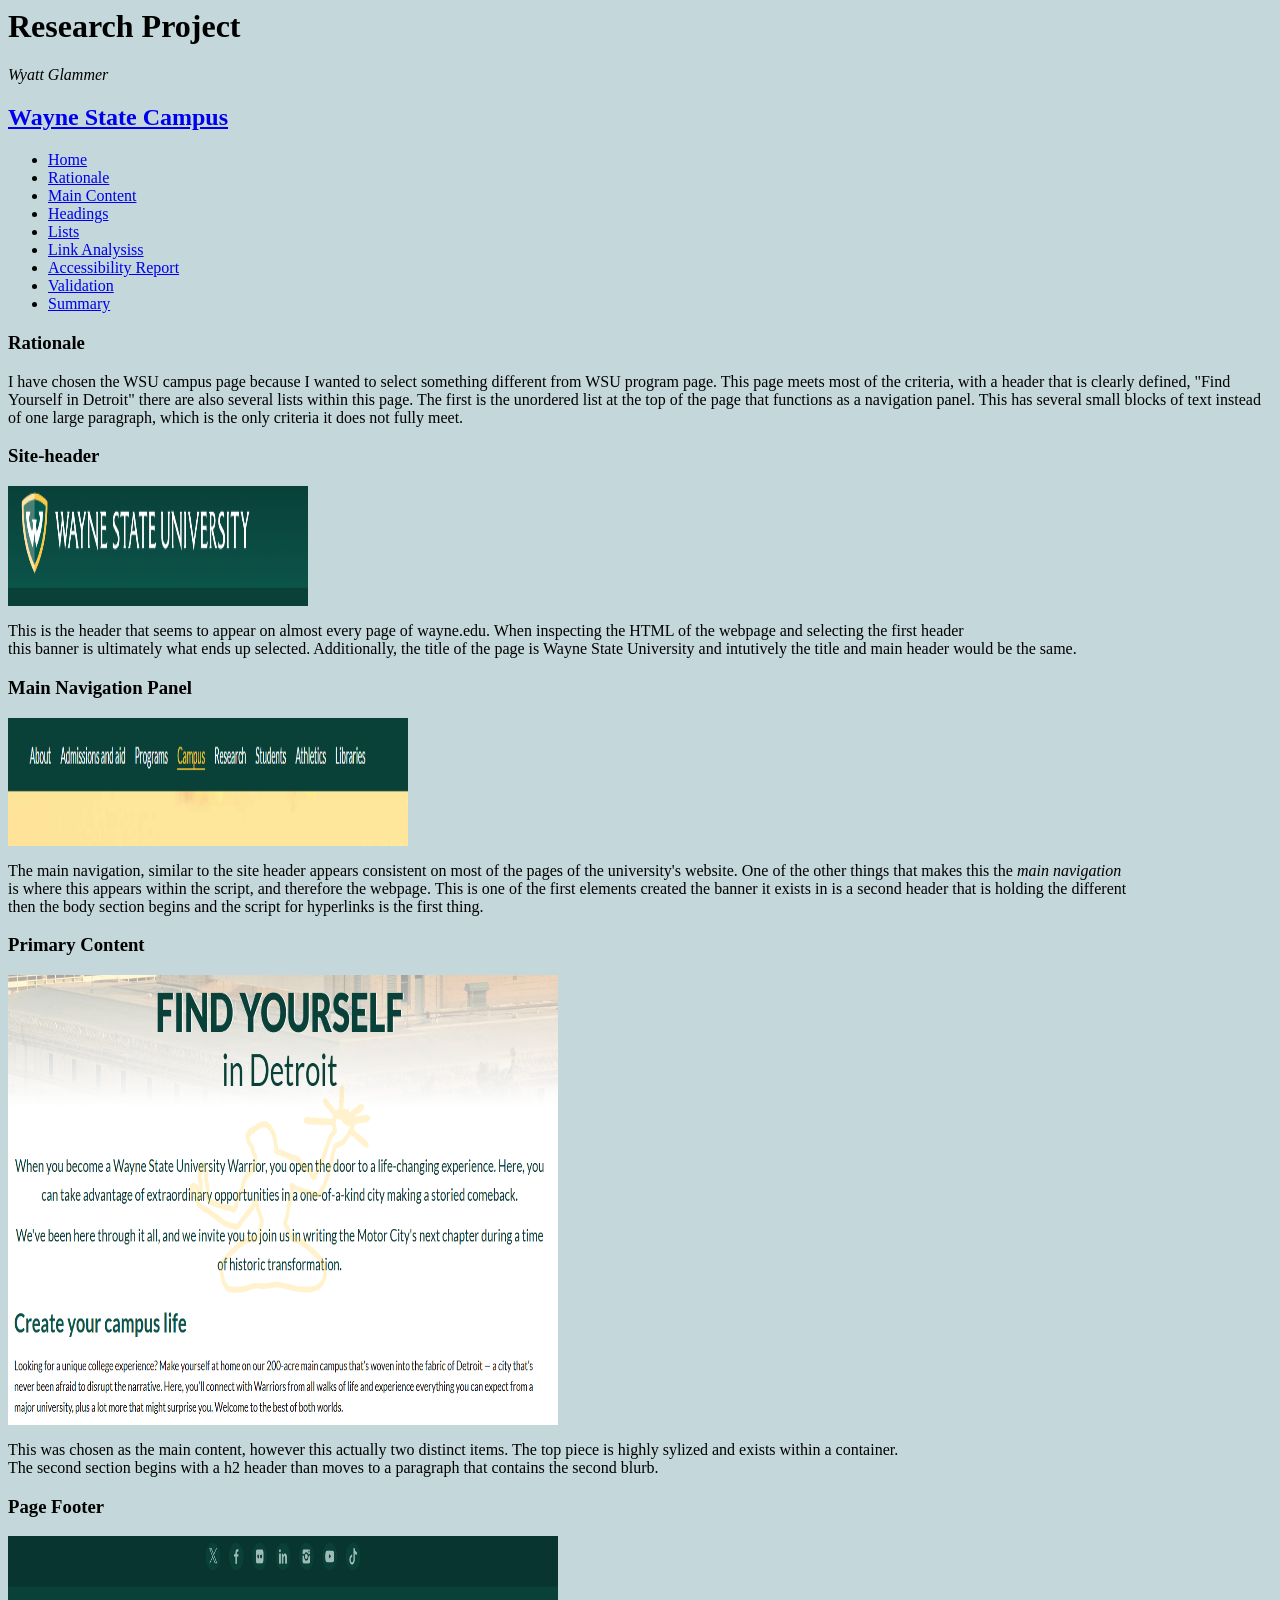
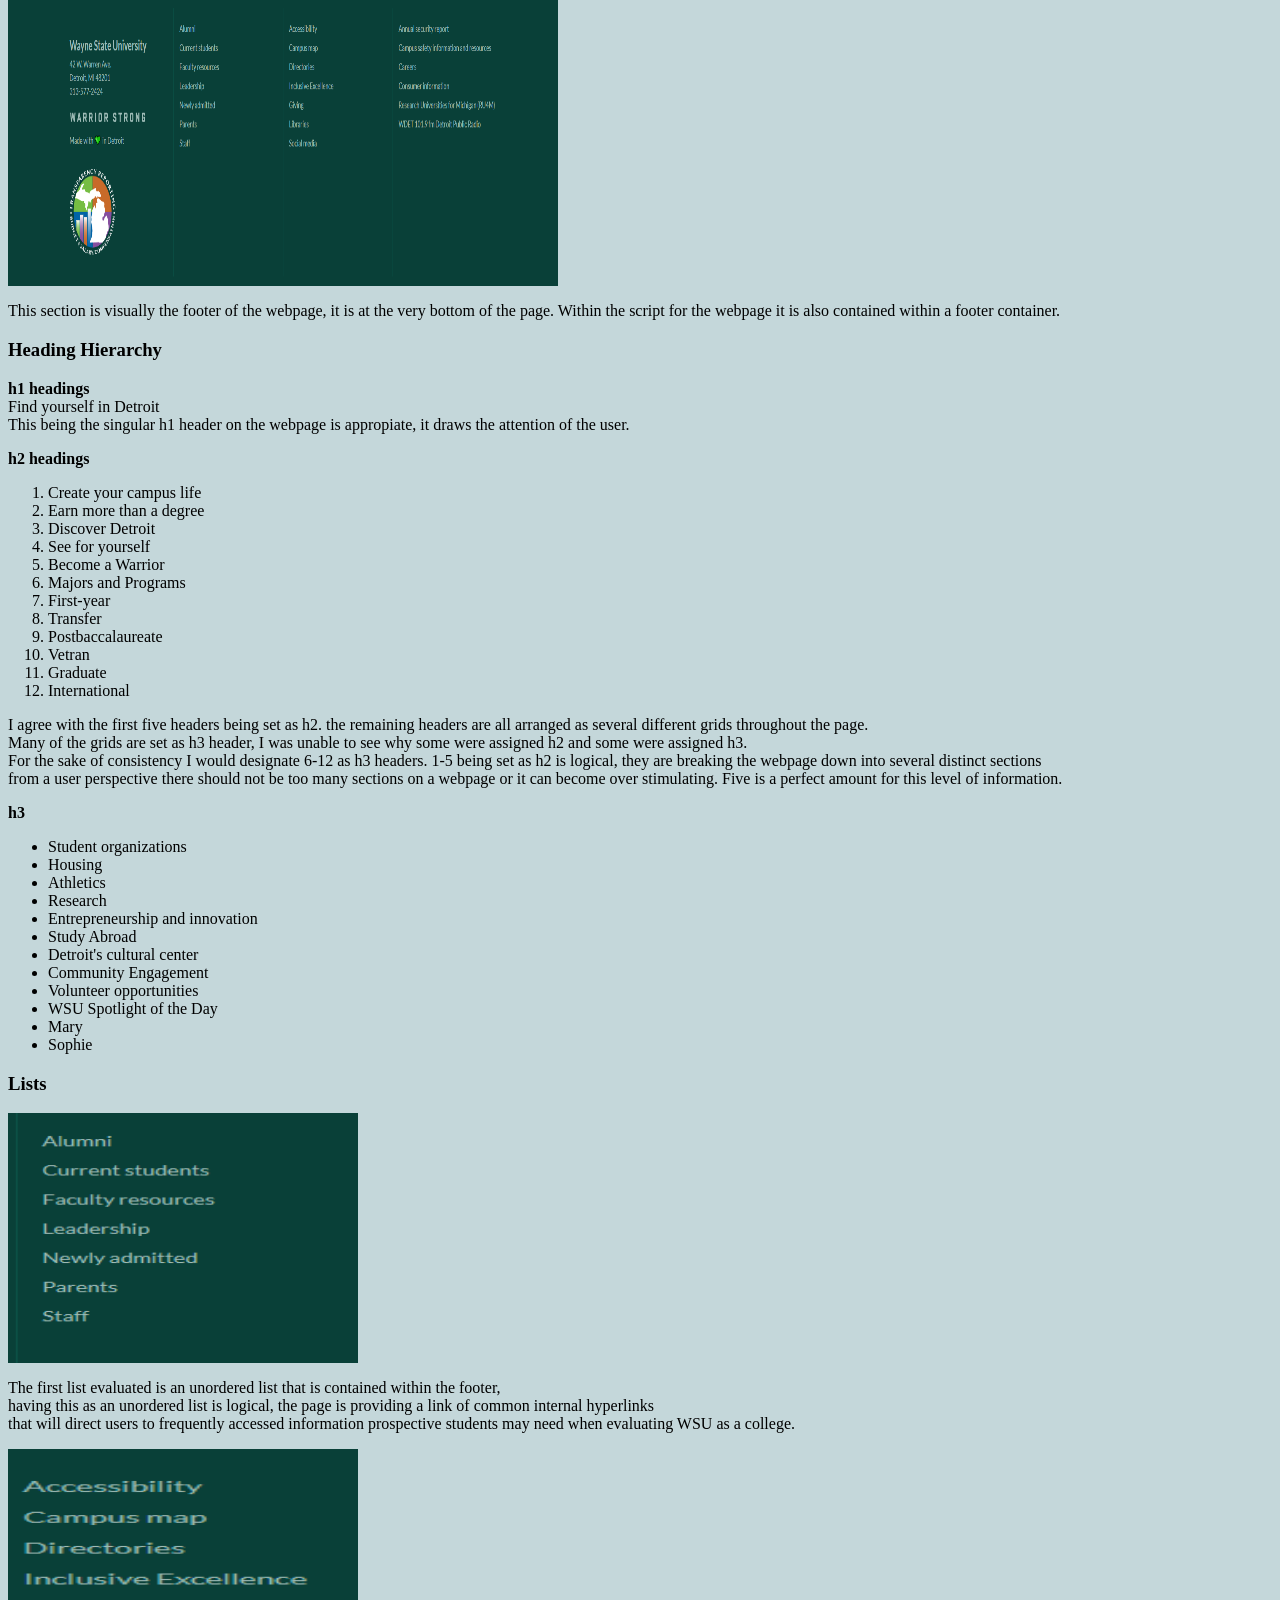
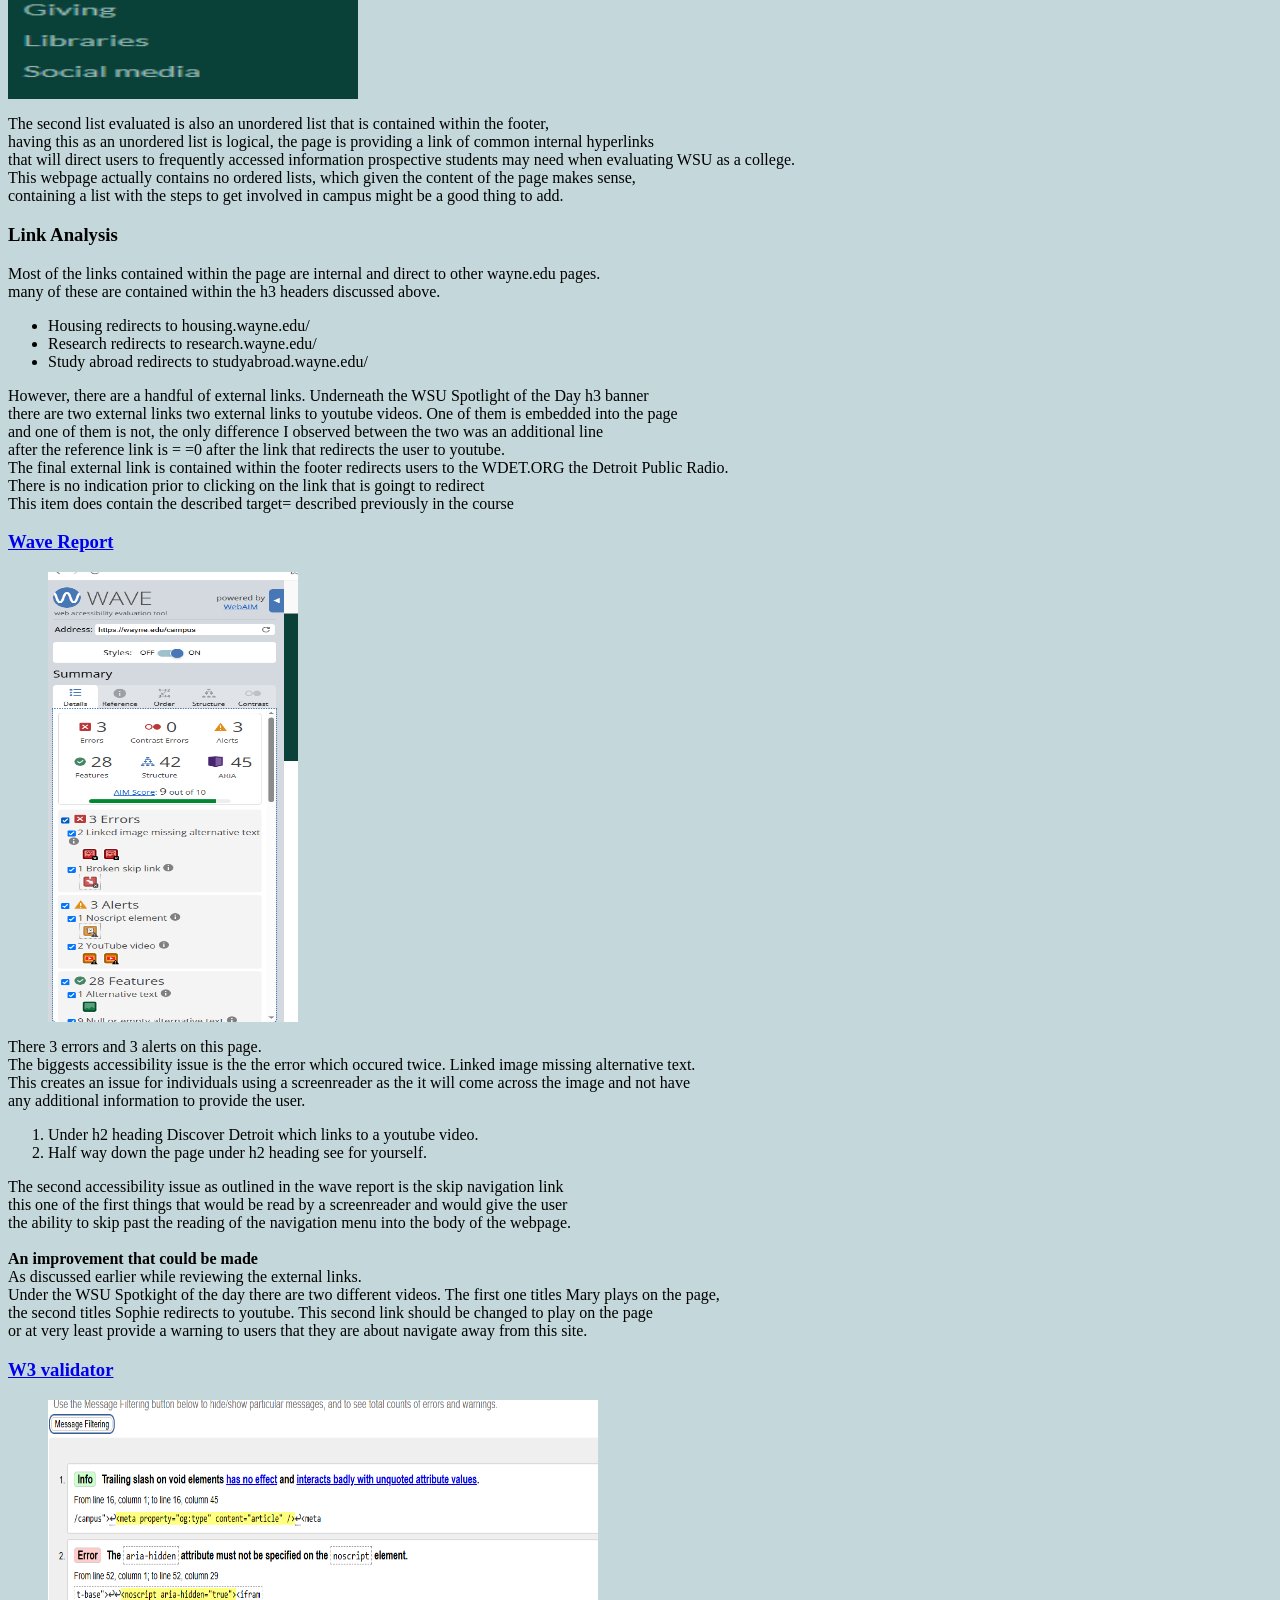
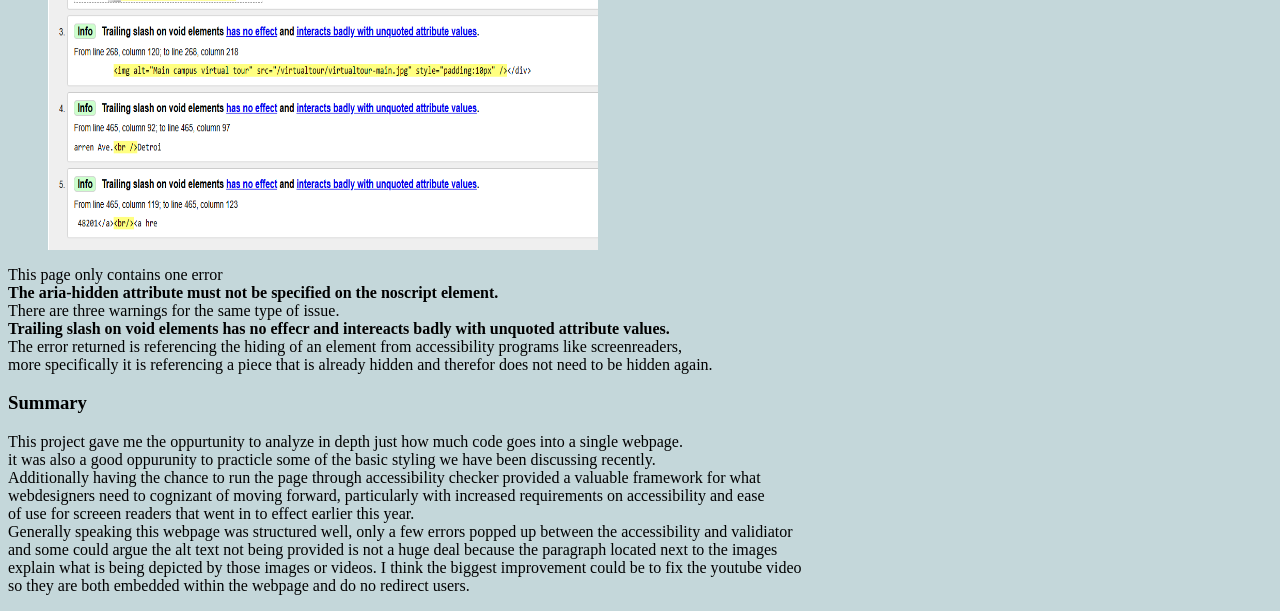
==== Project2/index.html @ d1113cff "Finished Project 2.1" ====
<html>

<body style="background-color:rgb(196, 215, 218);"></body>

<head>
    <title>Research Project</title>
    <h1> Research Project </h1>
    <i> Wyatt Glammer</i>
</head>

<header>
    <h2><a href="https://wayne.edu/campus">Wayne State Campus</a></h2>
    <nav>
        <ul>
            <li><a href="Index.html"> Home</a></li>
            <li> <a href="#rationale" class="Rationale"> Rationale </a></li>
            <li> <a href="#main_content" class="Main Content"> Main Content </a></li>
            <li> <a href="#headings" class="Headings"> Headings </a></li>
            <li> <a href="#lists" class="Lists"> Lists </a></li>
            <li> <a href="#links" class="Link Analysis"> Link Analysiss </a></li>
            <li> <a href="#Accessibility_Report " class="Accessibility_Report"> Accessibility Report </a></li>
            <li> <a href="#Validation" class="Validation"> Validation </a></li>
            <li> <a href="#Summary" class="Summary"> Summary</a></li>




        </ul>
    </nav>
</header>

<body>
    <article id="rationale">

        <h3> Rationale </h3>
        <p>I have chosen the WSU campus page because I wanted to select something different from WSU program page. This
            page
            meets most of the criteria, with a header that is clearly defined, "Find Yourself in Detroit" there are
            also several lists within this page. The first is the unordered list at the top of the page that functions
            as a
            navigation panel. This has several small blocks of text instead of one large paragraph, which is the only
            criteria it does not fully meet.</p>
    </article>

    <article id="main_content">
        <h3>Site-header</h3>
        <img src="images/head.png" alt="Find yourself in Detroit" style="width:300px;height:120px;">
        <p> This is the header that seems to appear on almost every page of wayne.edu. When inspecting the HTML of the
            webpage and selecting the first header<br>
            this banner is ultimately what ends up selected. Additionally, the title of the page is Wayne State
            University and intutively the title and main header would be the same. </p>
        <h3>Main Navigation Panel</h3>
        <img src="images/navi.png" alt="Navigation Panel" style="width:400px;height:128px;">
        <p> The main navigation, similar to the site header appears consistent on most of the pages of the university's
            website. One of the other things that makes this the <i> main navigation </i> <br>
            is where this appears within the script, and therefore the webpage. This is one of the first elements
            created the banner it exists in is a second header that is holding the different <br>
            then the body section begins and the script for hyperlinks is the first thing. </p>
        <h3>Primary Content </h3>
        <img src="images/campus.png" alt="Earn more than a degree" style="width:550px;height:450px;">
        <p> This was chosen as the main content, however this actually two distinct items. The top piece is highly
            sylized and exists within a container. <br>
            The second section begins with a h2 header than moves to a paragraph that contains the second blurb.
        </p>
        <h3>Page Footer</h3>
        <img src="images/foot.png" alt="webpage footer" style="width:550px;height:350px;">
        <p> This section is visually the footer of the webpage, it is at the very bottom of the page. Within the script
            for the webpage it is also contained within a footer container. </p>
    </article>
    <article id="headings">
        <h3>Heading Hierarchy</h3>
        <p> <b> h1 headings </b> <br> Find yourself in Detroit <br> This being the singular h1 header on the webpage is
            appropiate, it draws the attention of the user. </p>
        <p> <b> h2 headings </b> </p>
        <ol>
            <li> Create your campus life</li>
            <li> Earn more than a degree</li>
            <li> Discover Detroit</li>
            <li> See for yourself </li>
            <li> Become a Warrior</li>
            <li> Majors and Programs</li>
            <li> First-year</li>
            <li> Transfer </li>
            <li> Postbaccalaureate</li>
            <li> Vetran </li>
            <li> Graduate </li>
            <li> International </li>
        </ol>
        <p> I agree with the first five headers being set as h2. the remaining headers are all arranged as several
            different grids throughout the page.<br> Many of the grids are set as h3 header, I was unable to see why
            some
            were assigned h2 and some were assigned h3. <br>
            For the sake of consistency I would designate 6-12 as h3 headers. 1-5 being set as h2 is logical, they are
            breaking the webpage down into several distinct sections <br>
            from a user perspective there should not be too many sections on a webpage or it can become over
            stimulating.
            Five is a perfect amount for this level of information.
        </p>
        <p><b>h3</b> </p>
        <ul>
            <li> Student organizations</li>
            <li> Housing </li>
            <li> Athletics</li>
            <li> Research </li>
            <li> Entrepreneurship and innovation</li>
            <li> Study Abroad</li>
            <li> Detroit's cultural center</li>
            <li> Community Engagement</li>
            <li> Volunteer opportunities</li>
            <li> WSU Spotlight of the Day</li>
            <li> Mary</li>
            <li> Sophie</li>
        </ul>
    </article>
    <article id="lists">
        <h3>Lists</h3>
        <img src="images/list_ul.png" alt="Unordered Footer List Alumni" style="width:350px;height:250px;">
        <p> The first list evaluated is an unordered list that is contained within the footer, <br>
            having this as an unordered list is logical, the page is providing a link of common internal hyperlinks <br>
            that will direct users to frequently accessed information prospective students may need when evaluating WSU
            as a
            college.</p>
        <img src="images/list_ul2.png" alt="Unordered Footer List Accessibility " style="width:350px;height:250px;">
        <p> The second list evaluated is also an unordered list that is contained within the footer, <br>
            having this as an unordered list is logical, the page is providing a link of common internal hyperlinks <br>
            that will direct users to frequently accessed information prospective students may need when evaluating WSU
            as a
            college.<br>
            This webpage actually contains no ordered lists, which given the content of the page makes sense, <br>
            containing a list with the steps to get involved in campus might be a good thing to add.</p>
        <article id="Links">
            <h3> Link Analysis </h3>
            <p>Most of the links contained within the page are internal and direct to other wayne.edu pages.<br>
                many of these are contained within the h3 headers discussed above. <br>
            <ul>
                <li>Housing redirects to housing.wayne.edu/ </li>
                <li>Research redirects to research.wayne.edu/</li>
                <li>Study abroad redirects to studyabroad.wayne.edu/ </li>
            </ul>
            However, there are a handful of external links. Underneath the WSU Spotlight of the Day h3 banner <br>
            there are two external links two external links to youtube videos. One of them is embedded into the page<br>
            and one of them is not, the only difference I observed between the two was an additional line <br>
            after the reference link is = =0 after the link that redirects the user to youtube. <br>
            The final external link is contained within the footer redirects users to the WDET.ORG the Detroit Public
            Radio.
            <br>
            There is no indication prior to clicking on the link that is goingt to redirect <br>
            This item does contain the described target= described previously in the course</p>

        </article>
        <article id=Accessibility_Report>
            <h3> <a href="https://wave.webaim.org/report#/https://wayne.edu/campus"> Wave Report </a> </h3>
            <figure>
                <img src="images/WAVE_REPORT.png" alt="Wave Accessibility Report" style="width:250px;height:450px;">
            </figure>
            <p> There 3 errors and 3 alerts on this page.<br>
                The biggests accessibility issue is the the error which occured twice. Linked image missing alternative
                text.<br>
                This creates an issue for individuals using a screenreader as the it will come across the image and not
                have
                <br>
                any additional information to provide the user.
            </p>
            <ol>
                <li>Under h2 heading Discover Detroit which links to a youtube video.</li>
                <li>Half way down the page under h2 heading see for yourself.</li>
            </ol>
            <p> The second accessibility issue as outlined in the wave report is the skip navigation link <br>
                this one of the first things that would be read by a screenreader and would give the user <br>
                the ability to skip past the reading of the navigation menu into the body of the webpage.<br>
                <br>
                <b>An improvement that could be made</b><br>
                As discussed earlier while reviewing the external links. <br>
                Under the WSU Spotkight of the day there are two different videos. The first one titles Mary plays on
                the page,
                <br>
                the second titles Sophie redirects to youtube. This second link should be changed to play on the page
                <br>
                or at very least provide a warning to users that they are about navigate away from this site.
            </p>
        </article>
        <article id="Validation">
            <h3> <a href="https://validator.w3.org/nu/?doc=https%3A%2F%2Fwayne.edu%2Fcampus&checkerrorpages=yes"> W3
                    validator
                </a> </h3>
            <figure>
                <img src="images/W3_VALIDATION.png" alt="w3c HTML Validator" style="width:550px;height:450px;">
            </figure>
            <p> This page only contains one error<br>
                <b>The aria-hidden attribute must not be specified on the noscript element.</b> <br>
                There are three warnings for the same type of issue.<br>
                <b> Trailing slash on void elements has no effecr and intereacts badly with unquoted attribute
                    values.</b><br>
                The error returned is referencing the hiding of an element from accessibility programs like
                screenreaders,<br>
                more specifically it is referencing a piece that is already hidden and therefor does not need to be
                hidden
                again.
        </article>
        <article id="Summary">
            <h3>Summary</h3>
            <p>This project gave me the oppurtunity to analyze in depth just how much code goes into a single webpage. <br>
            it was also a good oppurunity to practicle some of the basic styling we have been discussing recently. <br>
            Additionally having the chance to run the page through accessibility checker provided a valuable framework for what<br>
            webdesigners need to cognizant of moving forward, particularly with increased requirements on accessibility and ease <br> 
            of use for screeen readers that went in to effect earlier this year.<br>
            Generally speaking this webpage was structured well, only a few errors popped up between the accessibility and validiator<br>
            and some could argue the alt text not being provided is not a huge deal because the paragraph located next to the images <br> 
            explain what is being depicted by those images or videos. I think the biggest improvement could be to fix the youtube video<br>
            so they are both embedded within the webpage and do no redirect users.
            </p>
        </article>


        
</html>
</body>

</html>
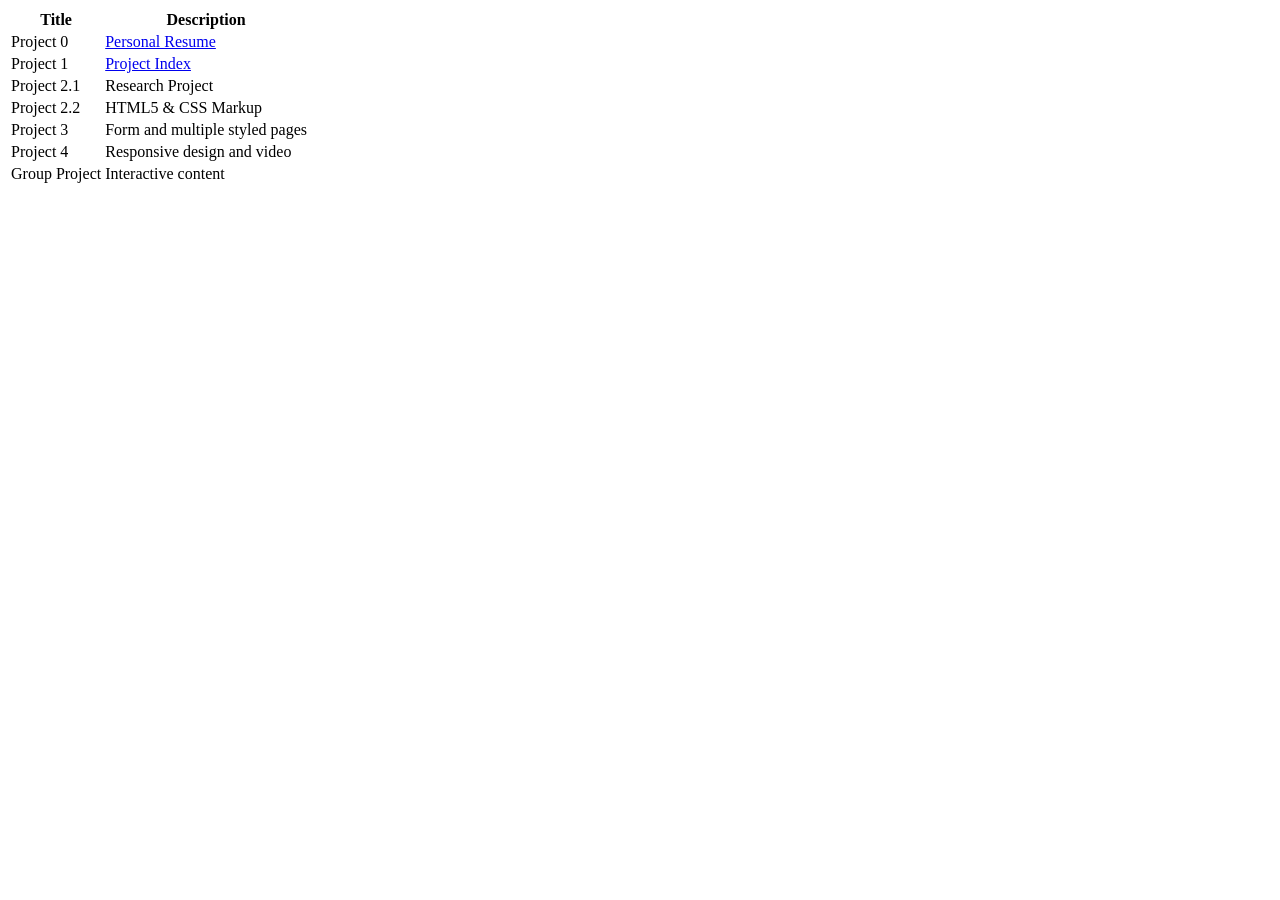
==== commit 625f53e5: "File organize" ====
--- a/Project2/index.html
+++ b/Project2/index.html
@@ -1,219 +1,44 @@
 <html>
-
-<body style="background-color:rgb(196, 215, 218);"></body>
-
-<head>
-    <title>Research Project</title>
-    <h1> Research Project </h1>
-    <i> Wyatt Glammer</i>
-</head>
-
-<header>
-    <h2><a href="https://wayne.edu/campus">Wayne State Campus</a></h2>
-    <nav>
-        <ul>
-            <li><a href="Index.html"> Home</a></li>
-            <li> <a href="#rationale" class="Rationale"> Rationale </a></li>
-            <li> <a href="#main_content" class="Main Content"> Main Content </a></li>
-            <li> <a href="#headings" class="Headings"> Headings </a></li>
-            <li> <a href="#lists" class="Lists"> Lists </a></li>
-            <li> <a href="#links" class="Link Analysis"> Link Analysiss </a></li>
-            <li> <a href="#Accessibility_Report " class="Accessibility_Report"> Accessibility Report </a></li>
-            <li> <a href="#Validation" class="Validation"> Validation </a></li>
-            <li> <a href="#Summary" class="Summary"> Summary</a></li>
-
-
-
-
-        </ul>
-    </nav>
-</header>
-
-<body>
-    <article id="rationale">
-
-        <h3> Rationale </h3>
-        <p>I have chosen the WSU campus page because I wanted to select something different from WSU program page. This
-            page
-            meets most of the criteria, with a header that is clearly defined, "Find Yourself in Detroit" there are
-            also several lists within this page. The first is the unordered list at the top of the page that functions
-            as a
-            navigation panel. This has several small blocks of text instead of one large paragraph, which is the only
-            criteria it does not fully meet.</p>
-    </article>
-
-    <article id="main_content">
-        <h3>Site-header</h3>
-        <img src="images/head.png" alt="Find yourself in Detroit" style="width:300px;height:120px;">
-        <p> This is the header that seems to appear on almost every page of wayne.edu. When inspecting the HTML of the
-            webpage and selecting the first header<br>
-            this banner is ultimately what ends up selected. Additionally, the title of the page is Wayne State
-            University and intutively the title and main header would be the same. </p>
-        <h3>Main Navigation Panel</h3>
-        <img src="images/navi.png" alt="Navigation Panel" style="width:400px;height:128px;">
-        <p> The main navigation, similar to the site header appears consistent on most of the pages of the university's
-            website. One of the other things that makes this the <i> main navigation </i> <br>
-            is where this appears within the script, and therefore the webpage. This is one of the first elements
-            created the banner it exists in is a second header that is holding the different <br>
-            then the body section begins and the script for hyperlinks is the first thing. </p>
-        <h3>Primary Content </h3>
-        <img src="images/campus.png" alt="Earn more than a degree" style="width:550px;height:450px;">
-        <p> This was chosen as the main content, however this actually two distinct items. The top piece is highly
-            sylized and exists within a container. <br>
-            The second section begins with a h2 header than moves to a paragraph that contains the second blurb.
-        </p>
-        <h3>Page Footer</h3>
-        <img src="images/foot.png" alt="webpage footer" style="width:550px;height:350px;">
-        <p> This section is visually the footer of the webpage, it is at the very bottom of the page. Within the script
-            for the webpage it is also contained within a footer container. </p>
-    </article>
-    <article id="headings">
-        <h3>Heading Hierarchy</h3>
-        <p> <b> h1 headings </b> <br> Find yourself in Detroit <br> This being the singular h1 header on the webpage is
-            appropiate, it draws the attention of the user. </p>
-        <p> <b> h2 headings </b> </p>
-        <ol>
-            <li> Create your campus life</li>
-            <li> Earn more than a degree</li>
-            <li> Discover Detroit</li>
-            <li> See for yourself </li>
-            <li> Become a Warrior</li>
-            <li> Majors and Programs</li>
-            <li> First-year</li>
-            <li> Transfer </li>
-            <li> Postbaccalaureate</li>
-            <li> Vetran </li>
-            <li> Graduate </li>
-            <li> International </li>
-        </ol>
-        <p> I agree with the first five headers being set as h2. the remaining headers are all arranged as several
-            different grids throughout the page.<br> Many of the grids are set as h3 header, I was unable to see why
-            some
-            were assigned h2 and some were assigned h3. <br>
-            For the sake of consistency I would designate 6-12 as h3 headers. 1-5 being set as h2 is logical, they are
-            breaking the webpage down into several distinct sections <br>
-            from a user perspective there should not be too many sections on a webpage or it can become over
-            stimulating.
-            Five is a perfect amount for this level of information.
-        </p>
-        <p><b>h3</b> </p>
-        <ul>
-            <li> Student organizations</li>
-            <li> Housing </li>
-            <li> Athletics</li>
-            <li> Research </li>
-            <li> Entrepreneurship and innovation</li>
-            <li> Study Abroad</li>
-            <li> Detroit's cultural center</li>
-            <li> Community Engagement</li>
-            <li> Volunteer opportunities</li>
-            <li> WSU Spotlight of the Day</li>
-            <li> Mary</li>
-            <li> Sophie</li>
-        </ul>
-    </article>
-    <article id="lists">
-        <h3>Lists</h3>
-        <img src="images/list_ul.png" alt="Unordered Footer List Alumni" style="width:350px;height:250px;">
-        <p> The first list evaluated is an unordered list that is contained within the footer, <br>
-            having this as an unordered list is logical, the page is providing a link of common internal hyperlinks <br>
-            that will direct users to frequently accessed information prospective students may need when evaluating WSU
-            as a
-            college.</p>
-        <img src="images/list_ul2.png" alt="Unordered Footer List Accessibility " style="width:350px;height:250px;">
-        <p> The second list evaluated is also an unordered list that is contained within the footer, <br>
-            having this as an unordered list is logical, the page is providing a link of common internal hyperlinks <br>
-            that will direct users to frequently accessed information prospective students may need when evaluating WSU
-            as a
-            college.<br>
-            This webpage actually contains no ordered lists, which given the content of the page makes sense, <br>
-            containing a list with the steps to get involved in campus might be a good thing to add.</p>
-        <article id="Links">
-            <h3> Link Analysis </h3>
-            <p>Most of the links contained within the page are internal and direct to other wayne.edu pages.<br>
-                many of these are contained within the h3 headers discussed above. <br>
-            <ul>
-                <li>Housing redirects to housing.wayne.edu/ </li>
-                <li>Research redirects to research.wayne.edu/</li>
-                <li>Study abroad redirects to studyabroad.wayne.edu/ </li>
-            </ul>
-            However, there are a handful of external links. Underneath the WSU Spotlight of the Day h3 banner <br>
-            there are two external links two external links to youtube videos. One of them is embedded into the page<br>
-            and one of them is not, the only difference I observed between the two was an additional line <br>
-            after the reference link is = =0 after the link that redirects the user to youtube. <br>
-            The final external link is contained within the footer redirects users to the WDET.ORG the Detroit Public
-            Radio.
-            <br>
-            There is no indication prior to clicking on the link that is goingt to redirect <br>
-            This item does contain the described target= described previously in the course</p>
-
-        </article>
-        <article id=Accessibility_Report>
-            <h3> <a href="https://wave.webaim.org/report#/https://wayne.edu/campus"> Wave Report </a> </h3>
-            <figure>
-                <img src="images/WAVE_REPORT.png" alt="Wave Accessibility Report" style="width:250px;height:450px;">
-            </figure>
-            <p> There 3 errors and 3 alerts on this page.<br>
-                The biggests accessibility issue is the the error which occured twice. Linked image missing alternative
-                text.<br>
-                This creates an issue for individuals using a screenreader as the it will come across the image and not
-                have
-                <br>
-                any additional information to provide the user.
-            </p>
-            <ol>
-                <li>Under h2 heading Discover Detroit which links to a youtube video.</li>
-                <li>Half way down the page under h2 heading see for yourself.</li>
-            </ol>
-            <p> The second accessibility issue as outlined in the wave report is the skip navigation link <br>
-                this one of the first things that would be read by a screenreader and would give the user <br>
-                the ability to skip past the reading of the navigation menu into the body of the webpage.<br>
-                <br>
-                <b>An improvement that could be made</b><br>
-                As discussed earlier while reviewing the external links. <br>
-                Under the WSU Spotkight of the day there are two different videos. The first one titles Mary plays on
-                the page,
-                <br>
-                the second titles Sophie redirects to youtube. This second link should be changed to play on the page
-                <br>
-                or at very least provide a warning to users that they are about navigate away from this site.
-            </p>
-        </article>
-        <article id="Validation">
-            <h3> <a href="https://validator.w3.org/nu/?doc=https%3A%2F%2Fwayne.edu%2Fcampus&checkerrorpages=yes"> W3
-                    validator
-                </a> </h3>
-            <figure>
-                <img src="images/W3_VALIDATION.png" alt="w3c HTML Validator" style="width:550px;height:450px;">
-            </figure>
-            <p> This page only contains one error<br>
-                <b>The aria-hidden attribute must not be specified on the noscript element.</b> <br>
-                There are three warnings for the same type of issue.<br>
-                <b> Trailing slash on void elements has no effecr and intereacts badly with unquoted attribute
-                    values.</b><br>
-                The error returned is referencing the hiding of an element from accessibility programs like
-                screenreaders,<br>
-                more specifically it is referencing a piece that is already hidden and therefor does not need to be
-                hidden
-                again.
-        </article>
-        <article id="Summary">
-            <h3>Summary</h3>
-            <p>This project gave me the oppurtunity to analyze in depth just how much code goes into a single webpage. <br>
-            it was also a good oppurunity to practicle some of the basic styling we have been discussing recently. <br>
-            Additionally having the chance to run the page through accessibility checker provided a valuable framework for what<br>
-            webdesigners need to cognizant of moving forward, particularly with increased requirements on accessibility and ease <br> 
-            of use for screeen readers that went in to effect earlier this year.<br>
-            Generally speaking this webpage was structured well, only a few errors popped up between the accessibility and validiator<br>
-            and some could argue the alt text not being provided is not a huge deal because the paragraph located next to the images <br> 
-            explain what is being depicted by those images or videos. I think the biggest improvement could be to fix the youtube video<br>
-            so they are both embedded within the webpage and do no redirect users.
-            </p>
-        </article>
-
-
-        
-</html>
-</body>
-
+  <head>
+    <title>WYATT GLAMMER</title>
+  </head>
+  <body>
+    <table>
+      <tr>
+        <th>Title</th>
+        <th>Description</th>
+      </tr>
+      <tr>
+        <td>Project 0</td>
+        <td>
+          <a href="https://github.com/inf-6420-sp26/resume-WyattHX1895/blob/main/resume.md"> Personal Resume </a>
+        </td>
+      </tr>
+      <tr>
+        <td>Project 1</td>
+        <td><a href="https://github.com/inf-6420-sp26/projects-WyattHX1895/blob/main/index.html"> Project Index </a>
+        </td>
+      </tr>
+      <tr>
+        <td>Project 2.1</td>
+        <td>Research Project</td>
+      </tr>
+      <tr>
+        <td>Project 2.2</td>
+        <td>HTML5 &amp; CSS Markup</td>
+      </tr>
+      <tr>
+        <td>Project 3</td>
+        <td>Form and multiple styled pages</td>
+      </tr>
+      <tr>
+        <td>Project 4</td>
+        <td>Responsive design and video</td>
+      </tr>
+      <tr>
+        <td>Group Project</td>
+        <td>Interactive content</td>
+      </tr>
+    </table>
+  </body>
 </html>
